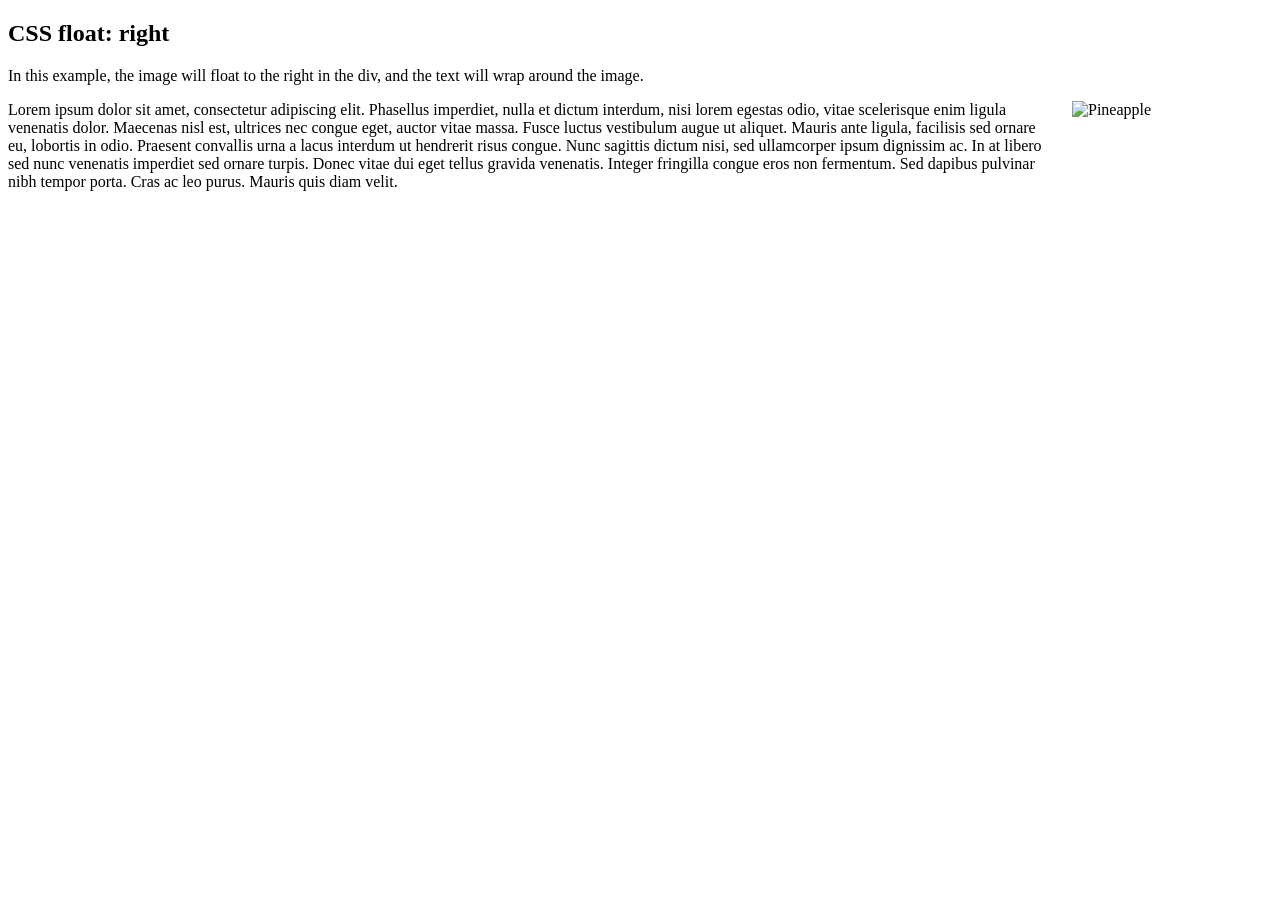
==== public_html/public.html/baiti.html @ 46ac8385 "First commit" ====
<!DOCTYPE html>
<html>
<head>
<style>
img {
  float: right;
  margin-left: 15px;
  width: 200px;
  height: 200px;  
}
</style>
</head>
<body>

<h2>CSS float: right</h2>

<p>In this example, the image will float to the right in the div, and the text will wrap around the image.</p>

<div>
<img src="pineapple.jpg" alt="Pineapple" width="300" height="300">
Lorem ipsum dolor sit amet, consectetur adipiscing elit. Phasellus imperdiet, nulla et dictum interdum, nisi lorem egestas odio, vitae scelerisque enim ligula venenatis dolor. Maecenas nisl est, ultrices nec congue eget, auctor vitae massa. Fusce luctus vestibulum augue ut aliquet. Mauris ante ligula, facilisis sed ornare eu, lobortis in odio. Praesent convallis urna a lacus interdum ut hendrerit risus congue. Nunc sagittis dictum nisi, sed ullamcorper ipsum dignissim ac. In at libero sed nunc venenatis imperdiet sed ornare turpis. Donec vitae dui eget tellus gravida venenatis. Integer fringilla congue eros non fermentum. Sed dapibus pulvinar nibh tempor porta. Cras ac leo purus. Mauris quis diam velit.
</div>

</body>
</html>
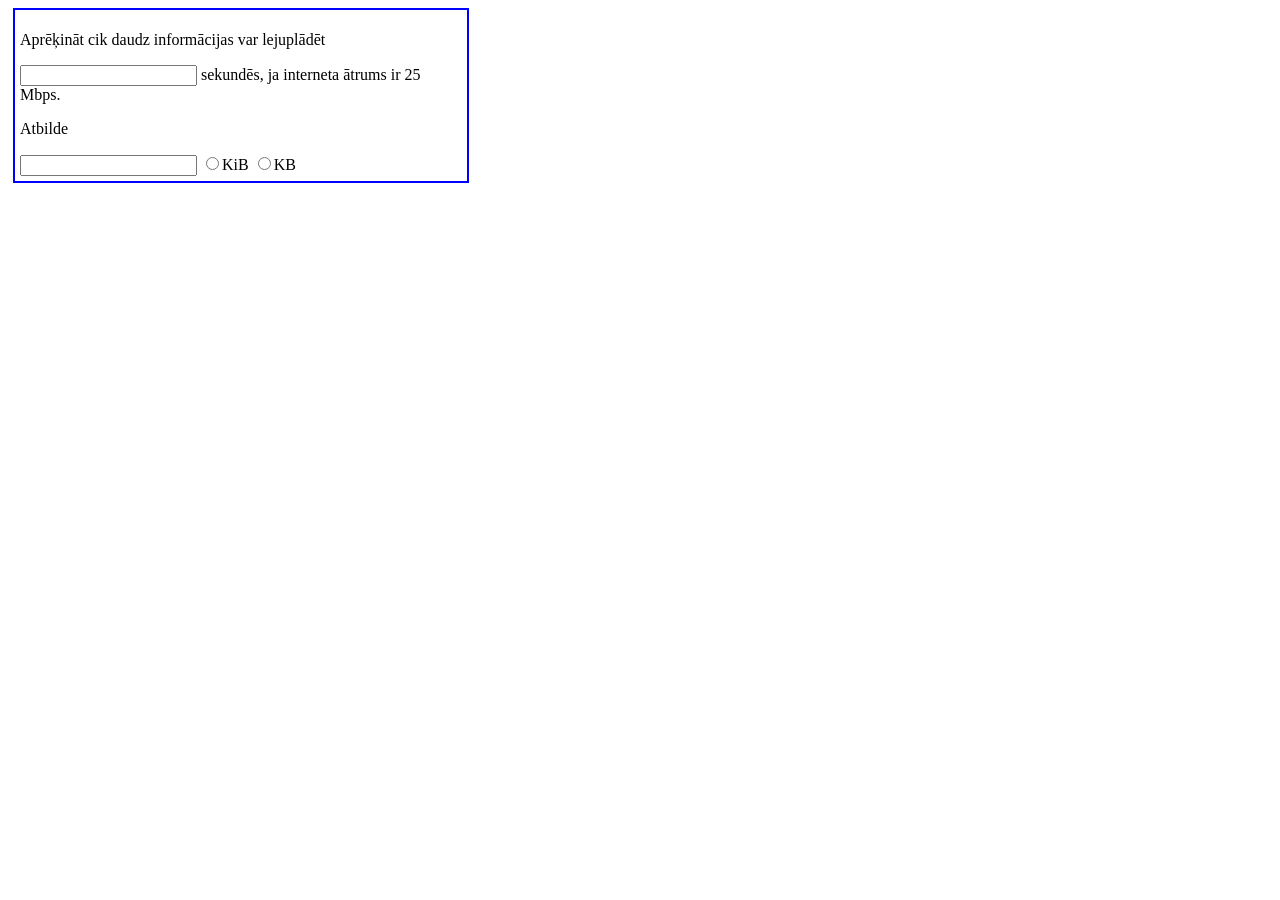
==== commit 41c807aa: "new commit" ====
--- a/public_html/public.html/baiti.html
+++ b/public_html/public.html/baiti.html
@@ -2,24 +2,59 @@
 <html>
 <head>
 <style>
-img {
-  float: right;
-  margin-left: 15px;
-  width: 200px;
-  height: 200px;  
+div {  
+    width: 35%;
+  border: 2px solid blue;
+  padding: 5px;
+  margin: 5px;
 }
 </style>
 </head>
 <body>
+    <div>
+        <form id="kaste">
+        <p>Aprēķināt cik daudz informācijas var lejuplādēt</p>
+            <input type="text" id="sek" onfocus="reset()">
+            <label>sekundēs, ja interneta ātrums ir 25 Mbps.</label>
+        <p>Atbilde</p>
+        <input type="text" id="rez">
+        <label><input type="radio" name="izvele" value="KiB" onclick="rekini()">KiB</label>
+        <label><input type="radio" name="izvele" value="KB" onclick="rekini()">KB</label>
+        </form>
+    </div>
+    <script>
+function rekini() {
+    let sek = document.getElementById("sek").value;
+    let radios = document.getElementsByName("izvele");
+    let vieniba = "";
 
-<h2>CSS float: right</h2>
+    for (let i of radios) {
+        if (i.checked) {
+            vieniba = i.value;
+        }
+    }
 
-<p>In this example, the image will float to the right in the div, and the text will wrap around the image.</p>
+    if (sek === "") {
+        document.getElementById("rez").value = "";
+        return;
+    }
 
-<div>
-<img src="pineapple.jpg" alt="Pineapple" width="300" height="300">
-Lorem ipsum dolor sit amet, consectetur adipiscing elit. Phasellus imperdiet, nulla et dictum interdum, nisi lorem egestas odio, vitae scelerisque enim ligula venenatis dolor. Maecenas nisl est, ultrices nec congue eget, auctor vitae massa. Fusce luctus vestibulum augue ut aliquet. Mauris ante ligula, facilisis sed ornare eu, lobortis in odio. Praesent convallis urna a lacus interdum ut hendrerit risus congue. Nunc sagittis dictum nisi, sed ullamcorper ipsum dignissim ac. In at libero sed nunc venenatis imperdiet sed ornare turpis. Donec vitae dui eget tellus gravida venenatis. Integer fringilla congue eros non fermentum. Sed dapibus pulvinar nibh tempor porta. Cras ac leo purus. Mauris quis diam velit.
-</div>
+    let MBps = 25 * 1000000 * sek;
+    let MB = MBps / 8;
 
+    let rezultats;
+
+    if (vieniba === "KB") {
+        rezultats = MB / 1000;
+    } else {
+        rezultats = MB / 1024;
+    }
+    document.getElementById("rez").value = parseFloat(rezultats.toFixed(4));
+    
+    function reset() {
+    document.getElementById("kaste").reset();
+}
+}
+</script>
 </body>
 </html>
